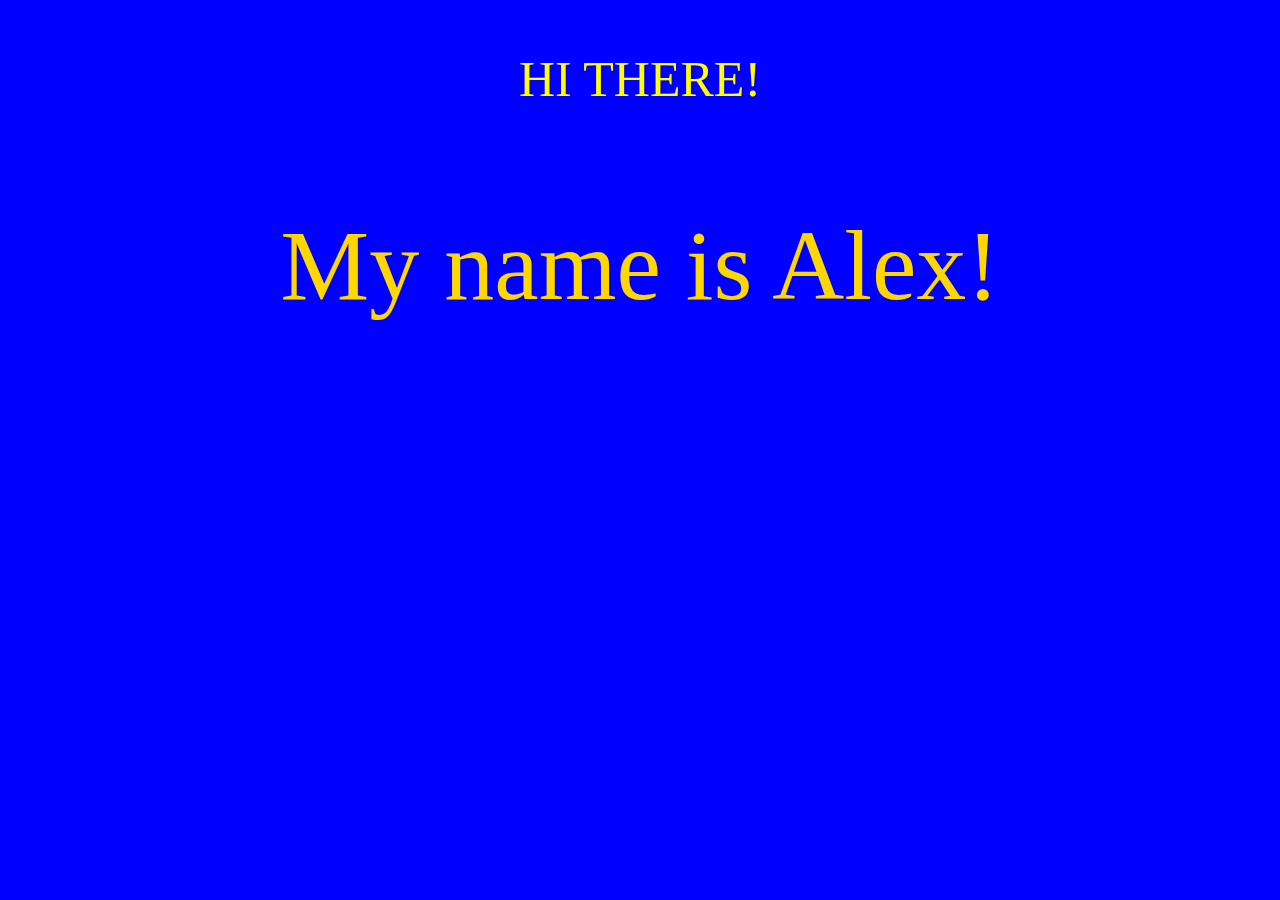
==== index.html @ d86aac51 "First Commit" ====
<!DOCTYPE html>
<center>
<html lang="en">
<head>
	<meta charset="UTF-8">
	<title>D: !Alex's Webpage! :D</title>
</head>
<body>
	<p id="egg">HI THERE!</p>
	<!--p.class-->
	<p class="alex">My name is Alex!</p>

	<link rel="stylesheet" href="styles.css">
	<script src="app.js"></script>

</body>
</html>
</script>
---- styles.css ----
body {
	background-color:blue;
}
p {
	color:white;
}
p#egg{
	color:yellow;
	font-size:50px;
}
p.alex{
	color:gold;
	font-size:100px;
}
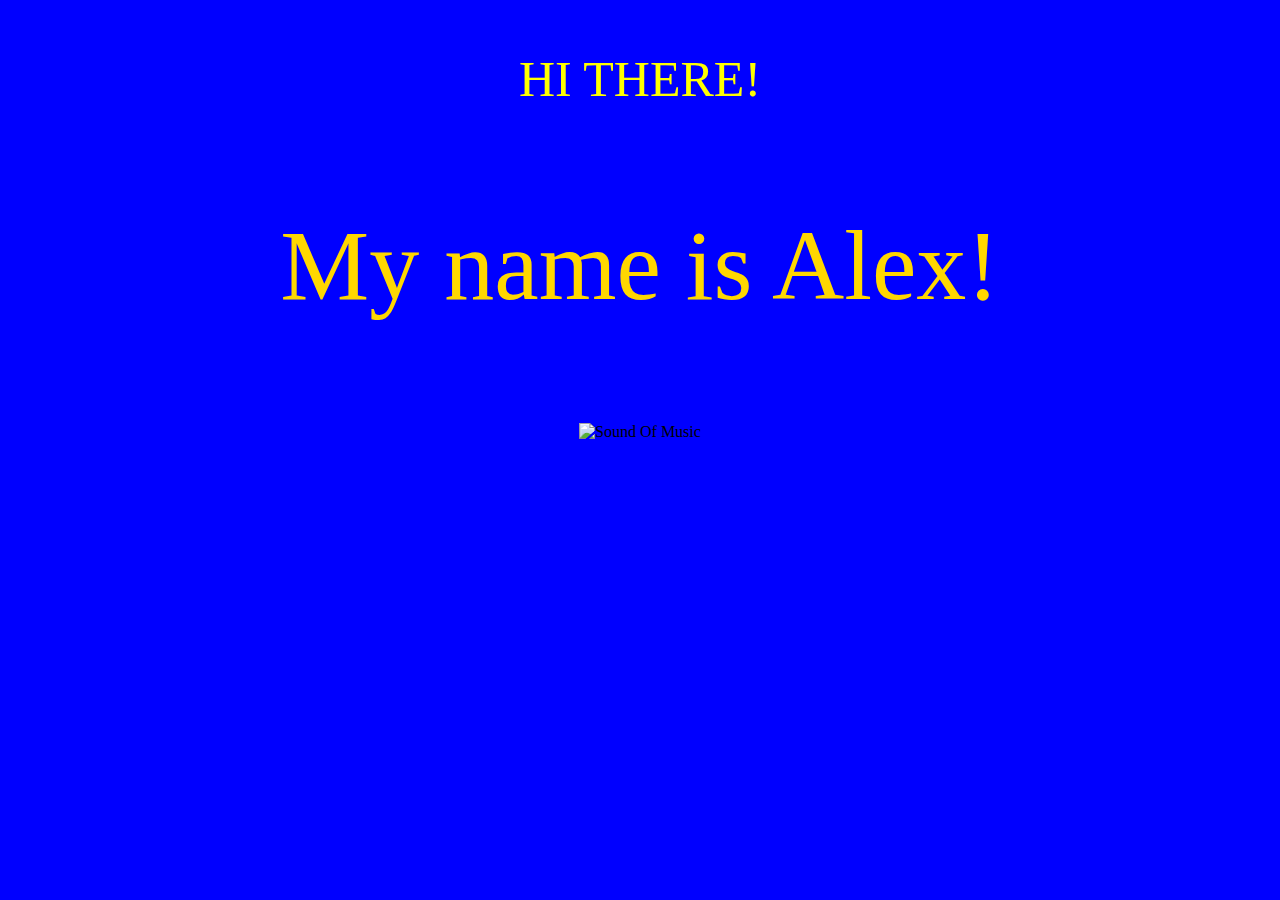
==== commit a539e7b6: "Sound Of Music GIF Add-On" ====
--- a/index.html
+++ b/index.html
@@ -11,8 +11,8 @@
 	<p class="alex">My name is Alex!</p>
 
 	<link rel="stylesheet" href="styles.css">
-	<script src="app.js"></script>
-
+	
+<img src="http://media.giphy.com/media/v8omVdExrQ9ig/giphy.gif" alt="Sound Of Music">
 </body>
 </html>
 </script>
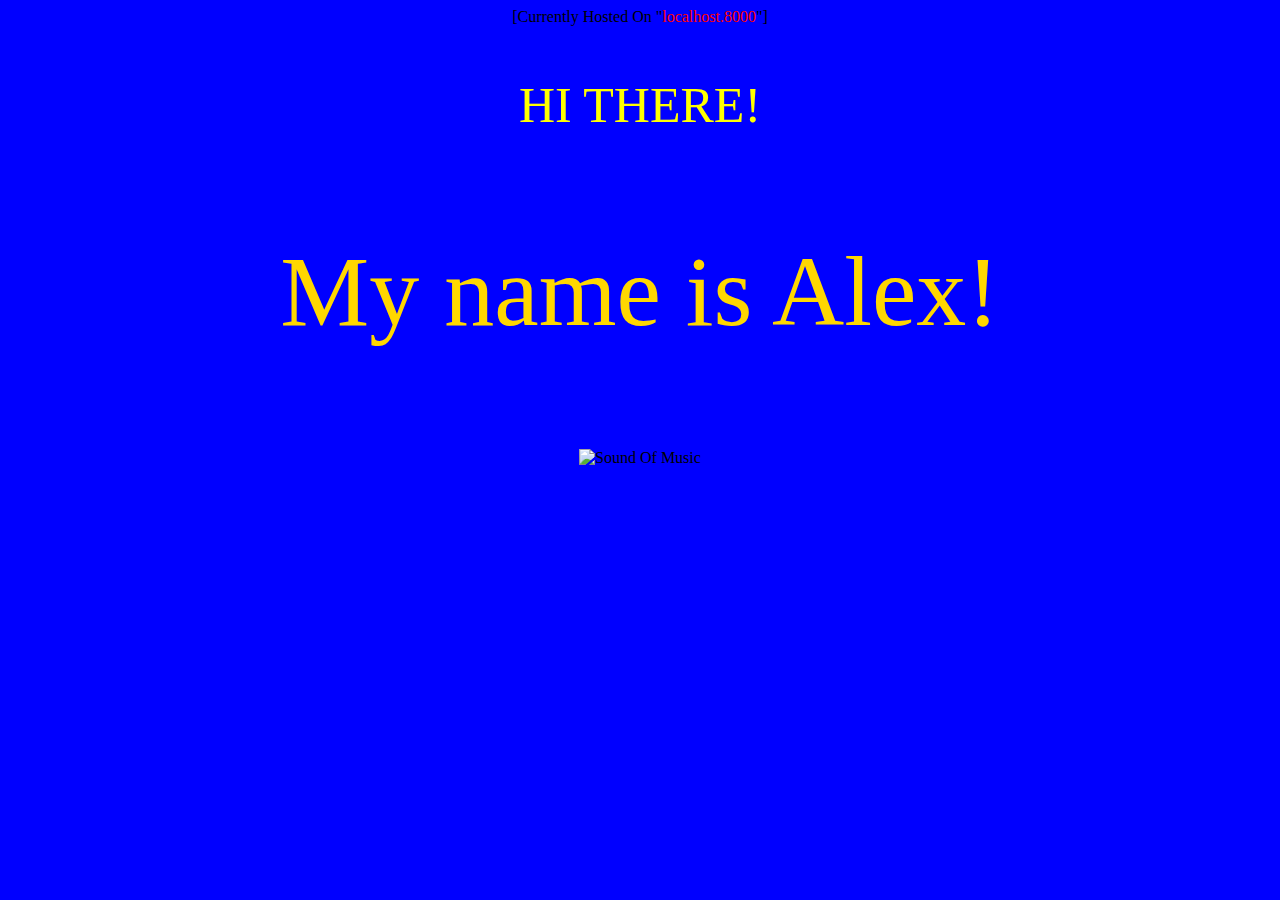
==== commit 17a9bd2e: "HTML Change" ====
--- a/index.html
+++ b/index.html
@@ -3,9 +3,10 @@
 <html lang="en">
 <head>
 	<meta charset="UTF-8">
-	<title>D: !Alex's Webpage! :D</title>
+	<title>Alex's Webpage</title>
 </head>
 <body>
+[Currently Hosted On "<font color="red">localhost.8000</font>"]
 	<p id="egg">HI THERE!</p>
 	<!--p.class-->
 	<p class="alex">My name is Alex!</p>
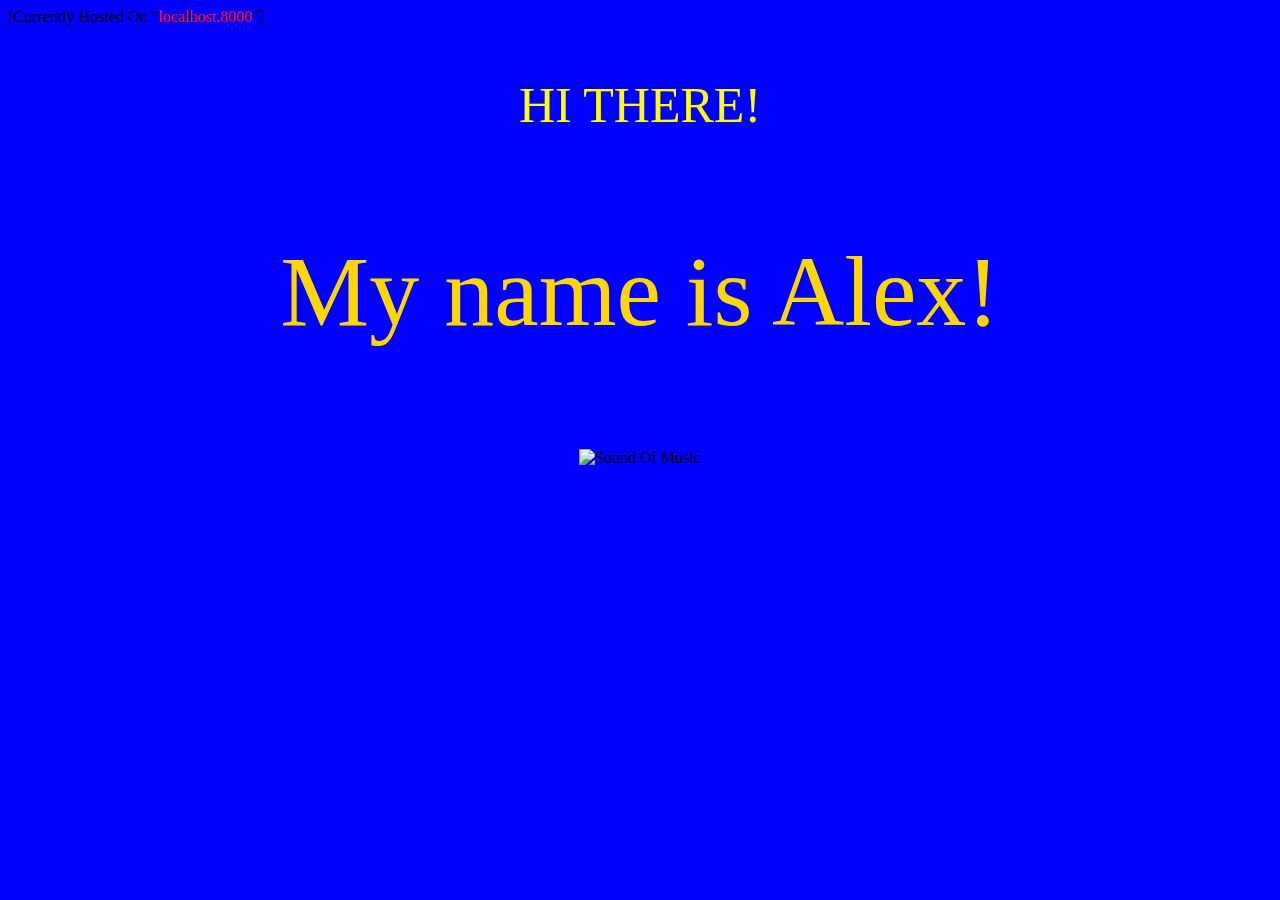
==== commit 5e4c8397: "Center fix" ====
--- a/index.html
+++ b/index.html
@@ -1,12 +1,11 @@
 <!DOCTYPE html>
-<center>
 <html lang="en">
 <head>
 	<meta charset="UTF-8">
 	<title>Alex's Webpage</title>
 </head>
 <body>
-[Currently Hosted On "<font color="red">localhost.8000</font>"]
+[Currently Hosted On "<font color="red">localhost.8000</font>"] <center>
 	<p id="egg">HI THERE!</p>
 	<!--p.class-->
 	<p class="alex">My name is Alex!</p>
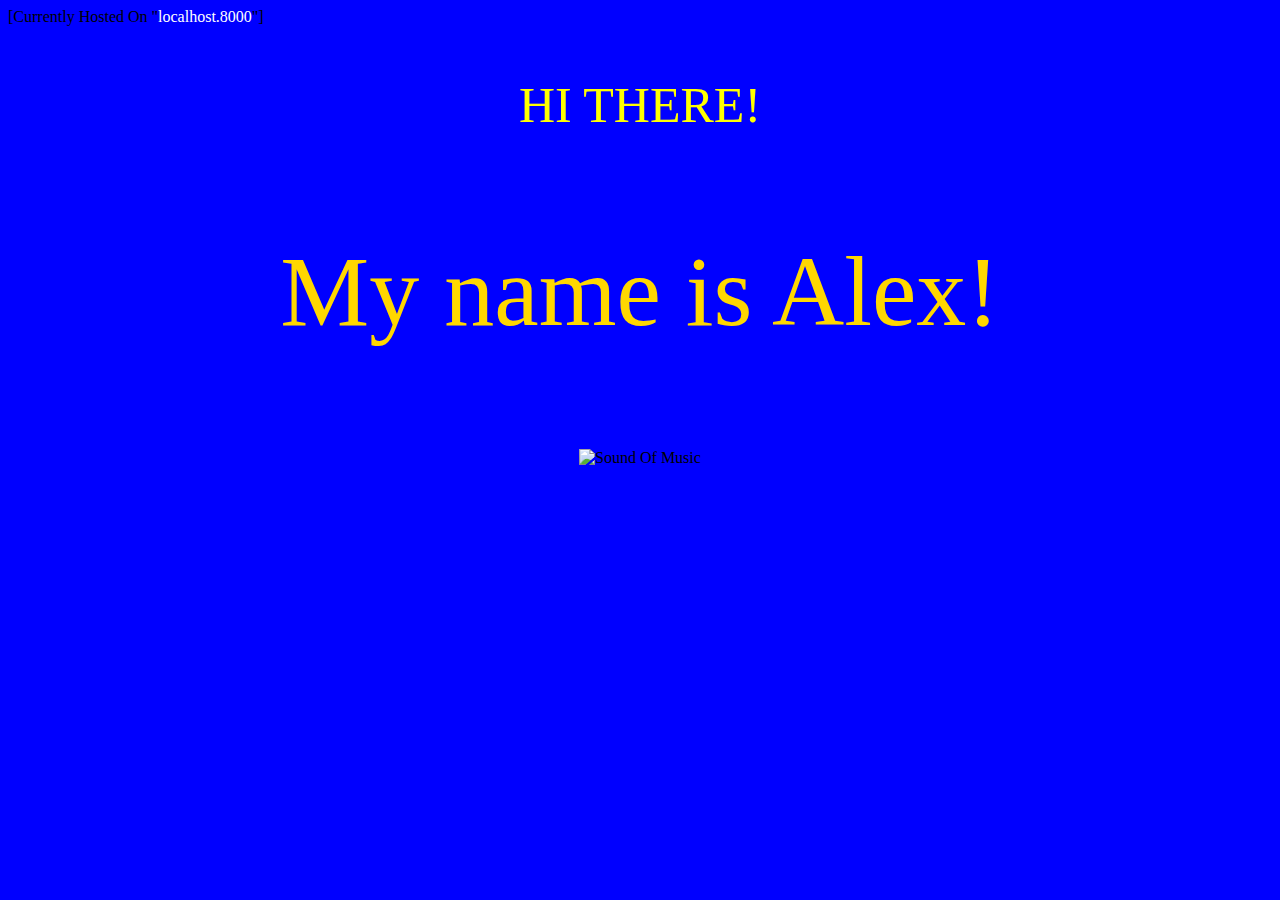
==== commit 0b5709fe: "color/alert fix" ====
--- a/index.html
+++ b/index.html
@@ -5,7 +5,7 @@
 	<title>Alex's Webpage</title>
 </head>
 <body>
-[Currently Hosted On "<font color="red">localhost.8000</font>"] <center>
+[Currently Hosted On "<font color="white">localhost.8000</font>"] <center>
 	<p id="egg">HI THERE!</p>
 	<!--p.class-->
 	<p class="alex">My name is Alex!</p>
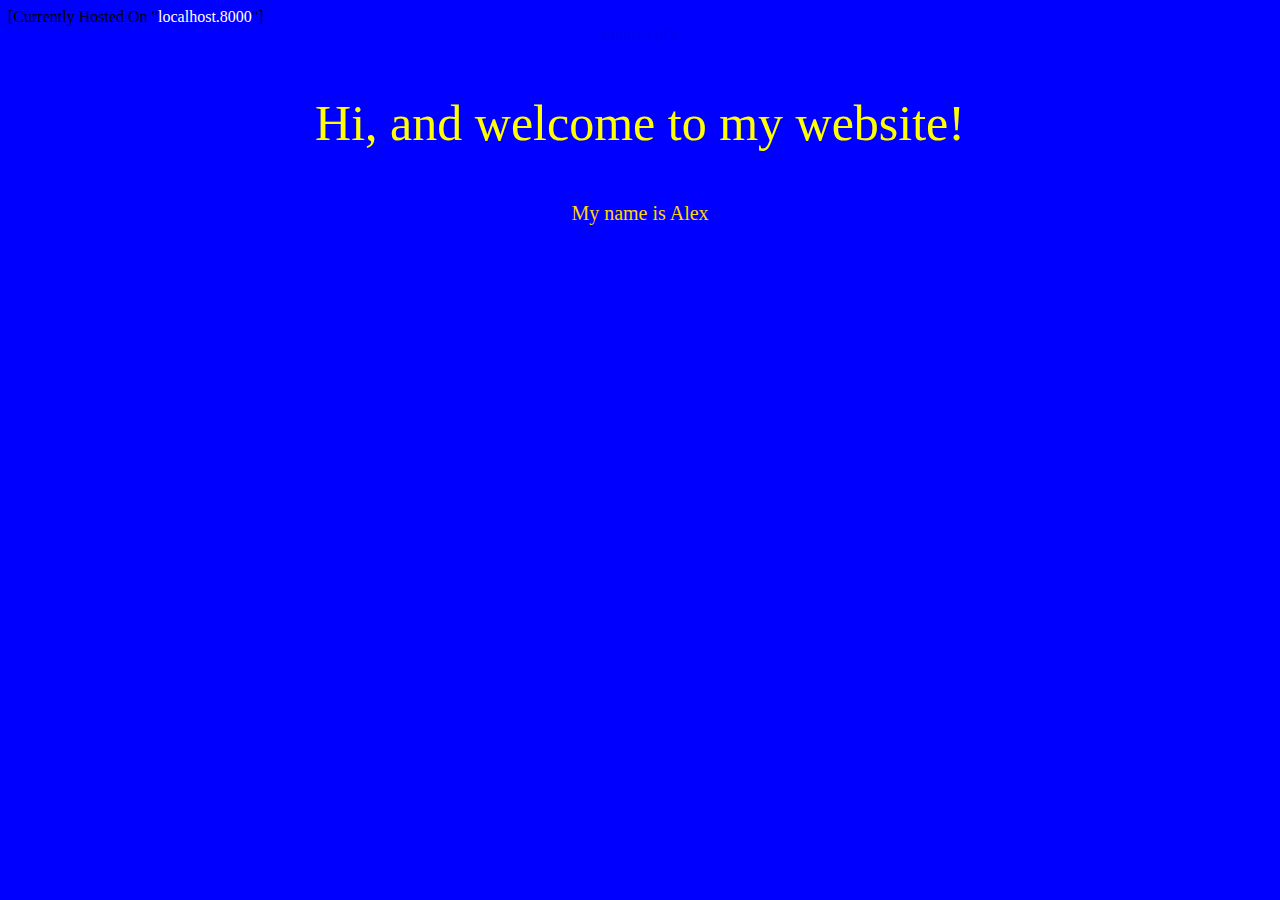
==== commit 0fd25cec: "ADDT. Page 2 autharisations" ====
--- a/index.html
+++ b/index.html
@@ -5,17 +5,18 @@
 	<title>Alex's Webpage</title>
 </head>
 <body>
-[Currently Hosted On "<font color="white">localhost.8000</font>"] <center>
-	<p id="egg">HI THERE!</p>
+
+[Currently Hosted On "<font color="white">localhost.8000</font>"] <center><a href="page2.html">Funny Gif's</a>
+	<p id="egg">Hi, and welcome to my website!</p>
 	<!--p.class-->
-	<p class="alex">My name is Alex!</p>
+	<p class="alex">My name is Alex</p>
 
 	<link rel="stylesheet" href="styles.css">
+	<script src="app.js"></script>
 	
-<img src="http://media.giphy.com/media/v8omVdExrQ9ig/giphy.gif" alt="Sound Of Music">
+
 </body>
 </html>
-</script>
 
 
 
@@ -24,3 +25,4 @@
 
 
 
+
--- a/styles.css
+++ b/styles.css
@@ -10,5 +10,5 @@
 }
 p.alex{
 	color:gold;
-	font-size:100px;
+	font-size:20px;
 }
